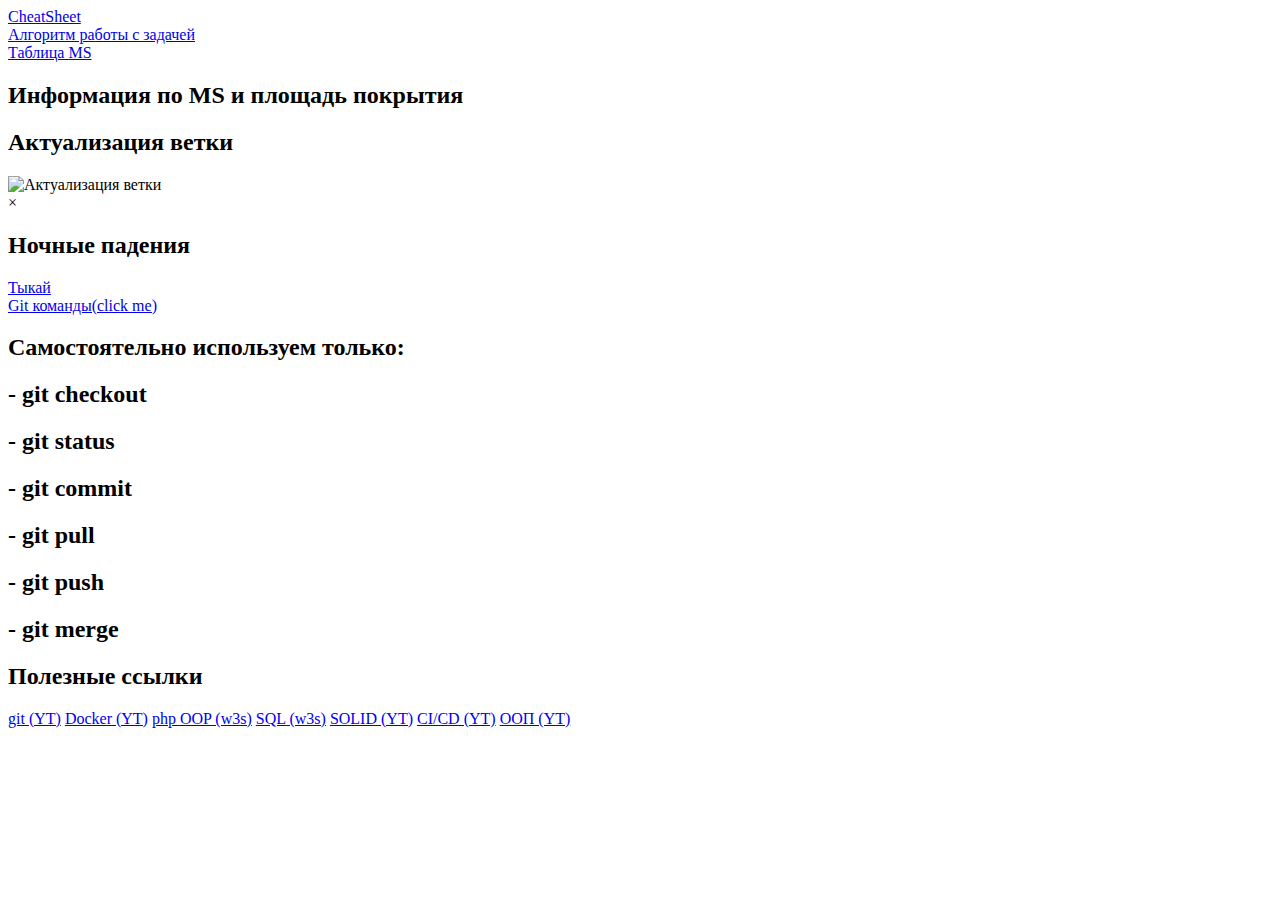
==== index.html @ d32073f7 "fixes algorithm, index" ====
<!DOCTYPE html>
<html lang="en">
<head>
    <meta charset="UTF-8">
    <meta http-equiv="X-UA-Compatible" content="IE=edge">
    <meta name="viewport" content="width=device-width, initial-scale=1.0">
    <title>CheatSheet for Optimax</title>
	<link rel="stylesheet" href="styles.css">
	<script defer src="index.js"></script>
</head>
<body>
    <div class="header_container">
		<div class="header_logo">
			<a href="/index.html" class="header_logo_text">CheatSheet</a>
		</div>
	</div>
	<div class="content_container">
		<div class="cards_container">
			<div class="card">
				<div class="card_header">
					<a href="/algorithm.html">Алгоритм работы с задачей</a>
				</div>
				<div class="card_content">
				</div>
			</div>
			<div class="card">
				<div class="card_header">
					<a href="#">Таблица MS</a>
				</div>
				<div class="card_content">
					<h2>Информация по MS и площадь покрытия</h2>
				</div>
			</div>
			<div class="card">
				<div class="card_header">
					<h2>Актуализация ветки</h2>
				</div>
				<div class="card_content_img">
					<img id="myImg" src="/asserts/pull_request.png" alt="Актуализация ветки" style="width: 100%; max-width:300px">
					<div id="myModal" class="modal">
						<span class="close">&times;</span>
						<img class="modal-content" id="img01">
						<div id="caption"></div>
					</div>
				</div>
			</div>
			<div class="card">
				<div class="card_header">
					<h2>Ночные падения</h2>
				</div>
				<div class="card_content">
					<a href="nightRuns.html">Тыкай</a>
				</div>
			</div>
			<div class="card">
				<div class="card_header">
					<a href="https://proglib.io/p/git-cheatsheet" target="_blank">Git команды(click me)</a>
				</div>
				<div class="card_content">
					<h2>Самостоятельно используем только:</h2>
					<div class="gitcommands_container_text">
						<h2> - git checkout</h3>
						<h2> - git status</h3>
						<h2> - git commit</h3>
						<h2> - git pull</h3>
						<h2> - git push</h3>
						<h2> - git merge</h3>
					</div>
				</div>
			</div>
			<div class="card">
				<div class="card_header">
					<h2>Полезные ссылки</h2>
				</div>
				<div class="card_content">
					<a href="https://www.youtube.com/watch?v=O00FTZDxD0o" target="_blank" title="Видео на ютуб (4 часа)">git (YT)</a>
					<a href="https://www.youtube.com/watch?v=_uZQtRyF6Eg" target="_blank" title="Видео на ютуб (3часа)">Docker (YT)</a>
					<a href="https://www.w3schools.com/php/php_oop_what_is.asp" target="_blank" title="Инфа по ООП в php с песочницей">php OOP (w3s)</a>
					<a href="https://www.w3schools.com/sql/default.asp" target="_blank" title="Дока с реальным тренажером">SQL (w3s)</a>
					<a href="https://www.youtube.com/watch?v=TxZwqVTaCmA" target="_blank" title="Принципы SOLID с примерами">SOLID (YT)</a>
					<a href="https://www.youtube.com/watch?v=ANj7qUgzNq4&t=2s" target="_blank" title="CI/CD с примерами">CI/CD (YT)</a>
					<a href="https://www.youtube.com/watch?v=-6DWwR_R4Xk" target="_blank" title="OOП(Объекты, классы, инкапсуляция, полиморфизм, наследование, композиция, агрегация, интерфейсы, паттерны, solid, dependency injection)">ООП (YT)</a>
				</div>
			</div>
		</div>
	</div>
</body>
</html>
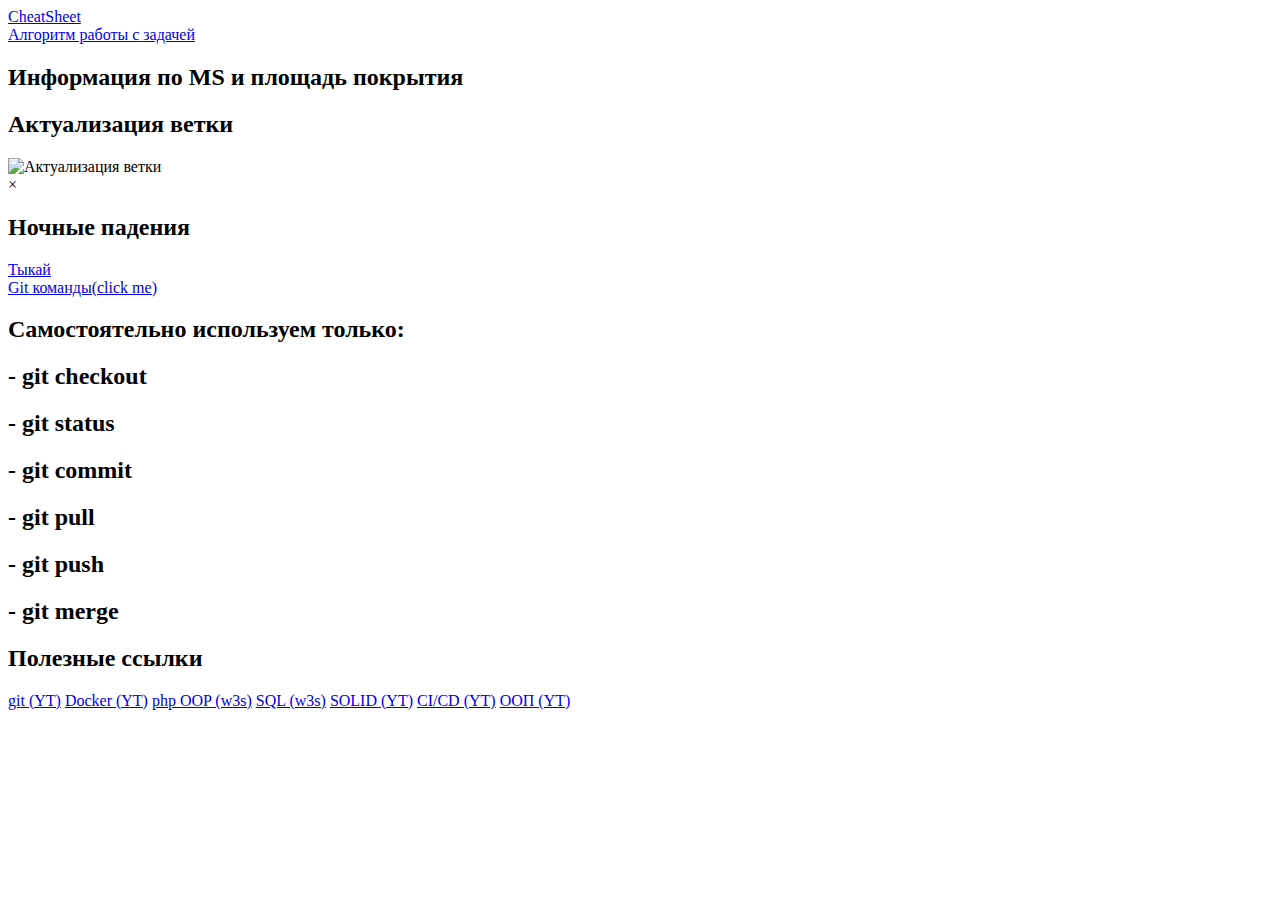
==== commit 2cbacc90: "commented google table" ====
--- a/index.html
+++ b/index.html
@@ -25,7 +25,7 @@
 			</div>
 			<div class="card">
 				<div class="card_header">
-					<a href="#">Таблица MS</a>
+					<!-- <a href="https://docs.google.com/spreadsheets/d/1GDv72rmRLFb9alqWdJVabKOn5jl8g8rSQMJ_yuKB2WQ/edit#gid=0">Таблица MS</a> --> 
 				</div>
 				<div class="card_content">
 					<h2>Информация по MS и площадь покрытия</h2>
